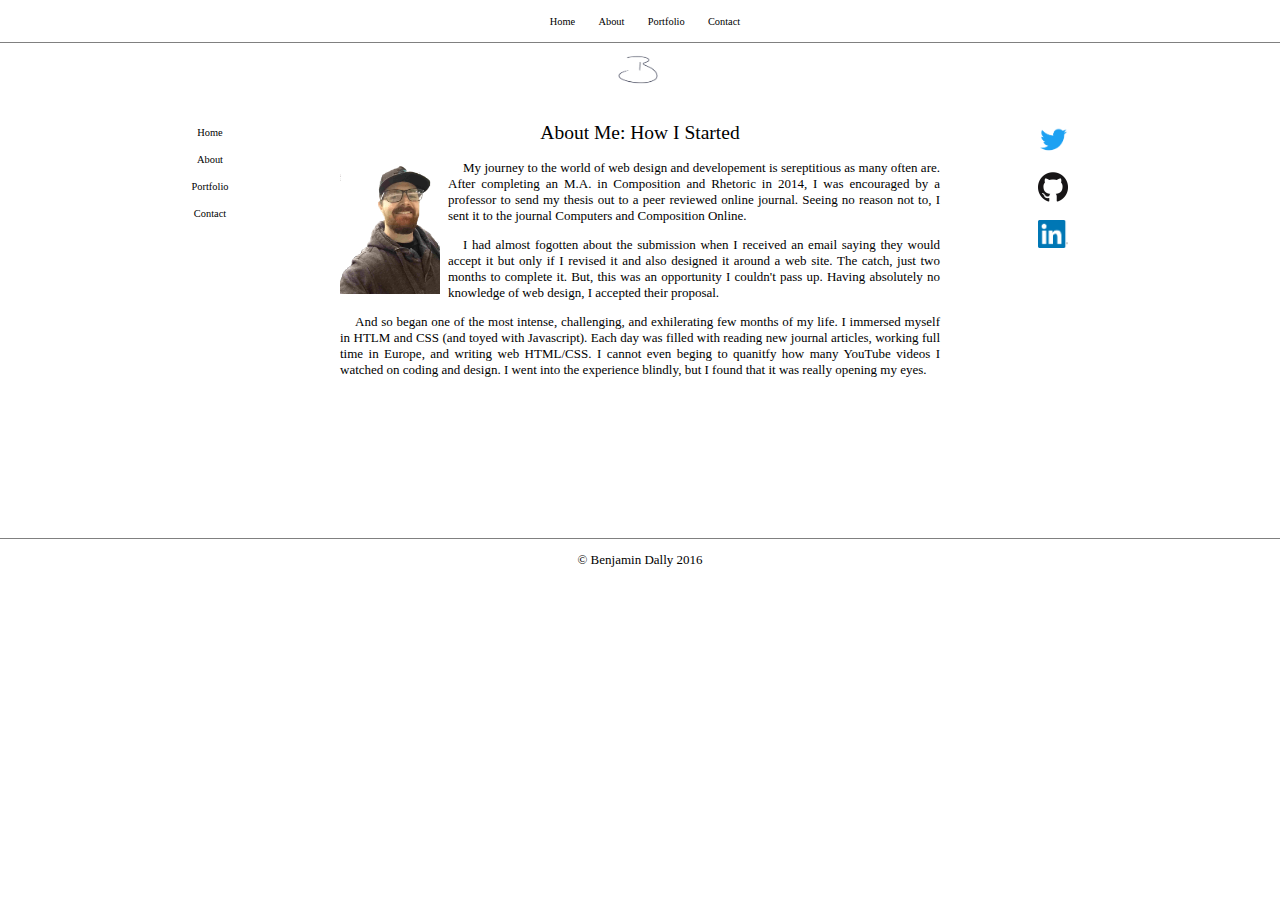
==== about.html @ edee4f0d "adding about and contact and modified index and portfolio" ====
<!DOCTYPE html>

	<head>
		<title>About: Benjamin Dally</title>
		<meta charset="utf-8">
		<link rel="stylesheet" type="text/css" href="./assets/css/portfolio.css">
	</head>

<body>

		<nav>
			<ul>
				<li><a class="nav_list" href="index.html" target="_self">Home</a></li>
				<li><a class="nav_list" href="about-me.html" target="_self">About</a></li>
				<li><a class="nav_list" href="portfolio.html" target="_self">Portfolio</a></li>
				<li><a class="nav_list" href="contact.html" target="_self">Contact</a></li>
			</ul>
		</nav>
	<div id="allcontent">
		<br>
		<div id="spacer">
		&nbsp;
		</div>
		<header>	
			<div id="emblembox">
			<a href="index.html" target="_self"><img id="emblem" src="./assets/images/emblem.png" alt="Benjamin Dally Web Designer Portfolio" title="Home"></a>
			</div>
		</header>
		<aside>
			<ul>
				<li><a href="https://twitter.com/benjamindally" target=
"_blank"><img class="follow" src="./assets/images/twitter-logo-blue.png" alt="Benjamin Dally Twitter Logo" title="Follow me on Twitter"></a></li>
				<li><a href="https://github.com/benjamindally" target="_blank"><img class="follow" src="./assets/images/github.png" alt="Benjamin Dally Github Logo" title="Connect with me on Github"></a></li>
				<li><a href="https://www.linkedin.com/in/dallybenjamin/" target="_blank"><img class="follow" src="./assets/images/linkedin.png" alt="Benjamin Dally Linkedin Logo" title="Follow me on Linkedin"></a></li>
			</ul>
		</aside>
		<div id="leftnav">
			<ul>
				<li><a class="nav_list" href="index.html" target="_self">Home</a></li>
				<li><a class="nav_list" href="about-me.html" target="_self">About</a></li>
				<li><a class="nav_list" href="portfolio.html" target="_self">Portfolio</a></li>
				<li><a class="nav_list" href="contact.html" target="_self">Contact</a></li>
			</ul>
		</div>
		<section id="main">
			<h2>About Me: How I Started</h2>
			<img id="selfie" alt="Picture of Benjamin Dally" title="Benjamin Dally: Web Developer" src="./assets/images/selfie.png"> 
			<p>My journey to the world of web design and developement is sereptitious as many often are. After completing an M.A. in Composition and Rhetoric in 2014, I was encouraged by a professor to send my thesis out to a peer reviewed online journal. Seeing no reason not to, I sent it to the journal Computers and Composition Online.</p> 
			<p>I had almost fogotten about the submission when I received an email saying they would accept it but only if I revised it and also designed it around a web site. The catch, just two months to complete it. But, this was an opportunity I couldn&apos;t pass up. Having absolutely no knowledge of web design, I accepted their proposal.</p>
		
			<p>And so began one of the most intense, challenging, and exhilerating few months of my life. I immersed myself in HTLM and CSS (and toyed with Javascript). Each day was filled with reading new journal articles, working full time in Europe, and writing web HTML/CSS. I cannot even beging to quanitfy how many YouTube videos I watched on coding and design. I went into the experience blindly, but I found that it was really opening my eyes.</p>
		</section>
	</div>
			<footer>
			<a href="contact.html" target="_self"><p>&copy; Benjamin Dally 2016</p></a>
		</footer>
</body>
---- assets/css/portfolio.css ----
body{
	font-family: Tahoma, Verdana, san-serif;
	font-size: small;
	margin: 0px;
	box-sizing: border-box;
}

#allcontent{
	width: 1100px;
	margin-left: auto;
	margin-right: auto;
}

header{
	height: 60px;
	width: 100%;
}

#emblembox{
	margin-left: auto;
	margin-right: auto;
	width: 60px;
}

#emblem{
	width: 100%
}

header h1{
	text-align: center;
	font-size: large;
	font-weight: normal;
}

a{
	text-decoration: none;
	color: #000;
} 

a:hover{
	color: #CCC;
}

a:visited{
	color: darkgray;
}

ul{
	list-style-type: none;
}

nav{
	border-bottom: 1px solid gray;
	position: fixed;
	width: 100%;
	background: white;
	z-index: 1000;
}

nav ul{
	text-align: center;
	margin-right: 30px;
}

nav ul li{
	display: inline;
	font-size: 80%;
	padding: 10px;
}

#spacer{
	height: 30px;
}

#leftnav{
	float: left;
	width: 200px;
	height: 200px;
	margin-right: 20px;
}

#leftnav ul{
	text-align: center;
}

#leftnav ul li{
	padding: 8px;
	font-size: 80%;
}

#main {
	width: 600px;
	margin-left: auto;
	margin-right: auto;
	text-align: justify;
	margin-bottom: 160px;

}

#main h2{
	font-weight: normal;
	text-align: center;
}

#main p{
	font-weight: normal;
	text-indent: 15px;
}

#logo{
	width: 300px;
	margin: 30px auto 60px auto;
	display: block;
	position: relative;
	left: 30px;

}

#my_name{
	text-align: center;
	margin-bottom: 250px;
	margin-left: 10px;
	font-size: large;
	font-weight: normal;
}

#after_image{
	text-align: justify;
	display: block;
}

aside{
	float: right;
	width:200px;
	height: 200px;
	margin-left: 20px;
}

aside ul li{
	padding: 8px;
	font-size: 80%;
}

.follow{
	width: 30px;
}

footer{
	clear: both;
	border-top: 1px solid gray;
}

footer p{
	text-align: center;
}

#selfie{
	float: left;
	width: 100px;
	padding-right: 8px;
	padding-bottom: 5px;
}

.upperleftbox{
	float: left;
	padding: 10px;
	width: 100px;
}

.upperleftbox img{
	width: 100%
}

#pb{
	float:right;
	padding: 10px;
	width: 100px;
}


.project_photos{
	height: 150px;
	width: 250px;
	border: 2px solid black;
	margin: 20px;
}

#box_1{
	position: relative;
	float: left;
	background-image: url('../images/firstsite.png');
	background-size: cover;
}
#box_2{
	float: right;
	background-image: url('../images/chrono_trigger_pixel_art.png');
	background-size: cover;

}

#box_3{
	position: relative;
	float: left;
	background-image: url('../images/countdown.jpg');
	background-size: cover;
}

#box_4{
	position: relative;
	float: right;
	background-image: url('../images/debugging.jpg');
	background-size: cover;
}

#box_5{
	position: relative;
	float: left;
	background-image: url('../images/mobile.jpg');
	background-size: cover;
}

#box_6{
	position: relative;
	float: right;
	background-image: url('../images/teamwork.jpg');
	background-size: cover;
}

.project_spans{
	background: #708090;
	text-align: center;
	margin-top: 105px;
	color: ghostwhite;
	font-size: 150%;
	padding: 8px 0px 8px 0px;
	opacity: .9;
	border-top: 1px solid black;
	border-bottom: 1px solid black;
}

.paragraphlink{
	font-weight: bold;
}

.bottomleft{
	float: left;
	margin: 0px 10px 0px 0px;
	width: 100px;
}

.bottomleft img{
	width: 100%;
	border: 2px solid black;
}

/*#teamwork{
	margin-left:auto;
	margin-right: auto;
	width: 200px;
	
}

#teamwork img{
	width:100%;
	border: 2px solid black;
	box-shadow: 10px 10px 10px black;
	margin-bottom: 15px;
}

#macbook{
	float: left;
	padding: 10px;
	width: 100px;
}*/

#mailto{
	margin-left:auto;
	margin-right:auto;
	width:80px;
}

#mailto img{
	width:100%;
}
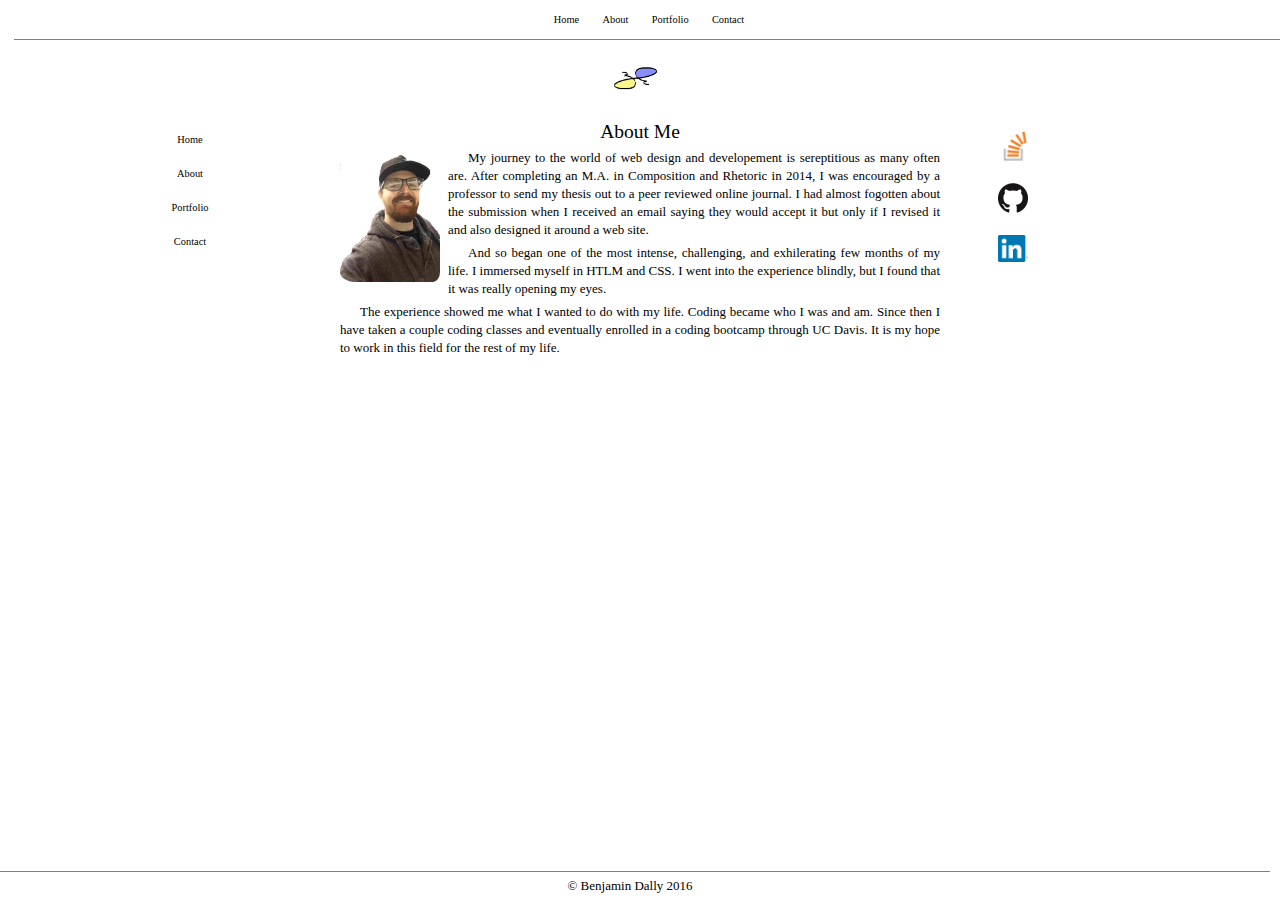
==== commit 41a04579: "final add" ====
--- a/about.html
+++ b/about.html
@@ -3,15 +3,20 @@
 	<head>
 		<title>About: Benjamin Dally</title>
 		<meta charset="utf-8">
+		<link rel="stylesheet" type="text/css" href="	./assets/css/reset.css">
 		<link rel="stylesheet" type="text/css" href="./assets/css/portfolio.css">
+		<link rel="apple-touch-icon" sizes="180x180" href="./assets/images/apple-touch-icon.png">
+		<link rel="icon" type="image/png" sizes="32x32" href="./assets/images/favicon-32x32.png">
+		<link rel="icon" type="image/png" sizes="16x16" href="./assets/images/favicon-16x16.png">
+		<link rel="manifest" href="./assets/images/manifest.json">
 	</head>
 
 <body>
 
-		<nav>
-			<ul>
+		<nav> <!-- top nav -->
+			<ul> 
 				<li><a class="nav_list" href="index.html" target="_self">Home</a></li>
-				<li><a class="nav_list" href="about-me.html" target="_self">About</a></li>
+				<li><a class="nav_list" href="about.html" target="_self">About</a></li>
 				<li><a class="nav_list" href="portfolio.html" target="_self">Portfolio</a></li>
 				<li><a class="nav_list" href="contact.html" target="_self">Contact</a></li>
 			</ul>
@@ -21,37 +26,38 @@
 		<div id="spacer">
 		&nbsp;
 		</div>
-		<header>	
+		<header>	<!-- top header around logo -->
 			<div id="emblembox">
-			<a href="index.html" target="_self"><img id="emblem" src="./assets/images/emblem.png" alt="Benjamin Dally Web Designer Portfolio" title="Home"></a>
+			<a href="index.html" target="_self"><img id="emblem" src="./assets/images/logo.png" alt="Benjamin Dally Web Designer Portfolio" title="Home"></a>
 			</div>
 		</header>
-		<aside>
+		<aside> <!-- right aside with twitter/github/linkedin -->
 			<ul>
-				<li><a href="https://twitter.com/benjamindally" target=
-"_blank"><img class="follow" src="./assets/images/twitter-logo-blue.png" alt="Benjamin Dally Twitter Logo" title="Follow me on Twitter"></a></li>
+				<li><a href="https://stackoverflow.com/users/8033800/benjamin-d" target=
+"_blank"><img class="follow" src="./assets/images/stackoverflow.png" alt="Benjamin Dally Stackoverflow Logo" title="Check out my Stackoverflow Page"></a></li>
 				<li><a href="https://github.com/benjamindally" target="_blank"><img class="follow" src="./assets/images/github.png" alt="Benjamin Dally Github Logo" title="Connect with me on Github"></a></li>
 				<li><a href="https://www.linkedin.com/in/dallybenjamin/" target="_blank"><img class="follow" src="./assets/images/linkedin.png" alt="Benjamin Dally Linkedin Logo" title="Follow me on Linkedin"></a></li>
 			</ul>
 		</aside>
-		<div id="leftnav">
-			<ul>
+		<div id="leftnav"> <!-- nav to left of main content -->
+			<ul> 
 				<li><a class="nav_list" href="index.html" target="_self">Home</a></li>
-				<li><a class="nav_list" href="about-me.html" target="_self">About</a></li>
+				<li><a class="nav_list" href="about.html" target="_self">About</a></li>
 				<li><a class="nav_list" href="portfolio.html" target="_self">Portfolio</a></li>
 				<li><a class="nav_list" href="contact.html" target="_self">Contact</a></li>
 			</ul>
 		</div>
-		<section id="main">
-			<h2>About Me: How I Started</h2>
+		<section id="main"> <!-- main content -->
+			<h2>About Me</h2>
 			<img id="selfie" alt="Picture of Benjamin Dally" title="Benjamin Dally: Web Developer" src="./assets/images/selfie.png"> 
-			<p>My journey to the world of web design and developement is sereptitious as many often are. After completing an M.A. in Composition and Rhetoric in 2014, I was encouraged by a professor to send my thesis out to a peer reviewed online journal. Seeing no reason not to, I sent it to the journal Computers and Composition Online.</p> 
-			<p>I had almost fogotten about the submission when I received an email saying they would accept it but only if I revised it and also designed it around a web site. The catch, just two months to complete it. But, this was an opportunity I couldn&apos;t pass up. Having absolutely no knowledge of web design, I accepted their proposal.</p>
+			<p>My journey to the world of web design and developement is sereptitious as many often are. After completing an M.A. in Composition and Rhetoric in 2014, I was encouraged by a professor to send my thesis out to a peer reviewed online journal. I had almost fogotten about the submission when I received an email saying they would accept it but only if I revised it and also designed it around a web site.</p>
 		
-			<p>And so began one of the most intense, challenging, and exhilerating few months of my life. I immersed myself in HTLM and CSS (and toyed with Javascript). Each day was filled with reading new journal articles, working full time in Europe, and writing web HTML/CSS. I cannot even beging to quanitfy how many YouTube videos I watched on coding and design. I went into the experience blindly, but I found that it was really opening my eyes.</p>
+			<p>And so began one of the most intense, challenging, and exhilerating few months of my life. I immersed myself in HTLM and CSS. I went into the experience blindly, but I found that it was really opening my eyes.</p>
+
+			<p>The experience showed me what I wanted to do with my life. Coding became who I was and am. Since then I have taken a couple coding classes and eventually enrolled in a coding bootcamp through UC Davis. It is my hope to work in this field for the rest of my life.
 		</section>
 	</div>
-			<footer>
-			<a href="contact.html" target="_self"><p>&copy; Benjamin Dally 2016</p></a>
-		</footer>
+	<footer> <!-- sticky footer -->
+		<a href="contact.html" target="_self"><p>&copy; Benjamin Dally 2016</p></a>
+	</footer>
 </body>--- a/assets/css/portfolio.css
+++ b/assets/css/portfolio.css
@@ -1,14 +1,26 @@
-body{
+html{ /*makes it so the scrollbar doesn't move content*/
+	overflow-y: scroll; 
+}
+
+html, body{ /*creates height for sticky footer*/
+	height: 100%; 
+}
+
+body{ 
 	font-family: Tahoma, Verdana, san-serif;
 	font-size: small;
 	margin: 0px;
 	box-sizing: border-box;
-}
-
-#allcontent{
+	display: flex;
+	flex-direction: column;
+	line-height: 18px;
+}
+
+#allcontent{ /*affects all content and creates overall container for it*/
 	width: 1100px;
 	margin-left: auto;
 	margin-right: auto;
+	flex: 1 0 auto;
 }
 
 header{
@@ -16,48 +28,43 @@
 	width: 100%;
 }
 
-#emblembox{
-	margin-left: auto;
-	margin-right: auto;
+#emblembox{ /*small box around logo above content on all pages*/
+	margin: 15px auto 0px auto;
 	width: 60px;
 }
 
-#emblem{
+#emblem{ /*small logo above all content*/
 	width: 100%
 }
 
-header h1{
-	text-align: center;
-	font-size: large;
-	font-weight: normal;
-}
-
-a{
+a{ /*removes default color and underline*/
 	text-decoration: none;
 	color: #000;
 } 
 
-a:hover{
+a:hover{ /*changes color when hovered over*/
 	color: #CCC;
 }
 
-a:visited{
+a:visited{ /*changes color of visited links*/
 	color: darkgray;
 }
 
-ul{
+ul{ /*removes bullets on list*/
 	list-style-type: none;
 }
 
-nav{
+nav{ 
 	border-bottom: 1px solid gray;
 	position: fixed;
+	padding: 10px;
 	width: 100%;
 	background: white;
 	z-index: 1000;
-}
-
-nav ul{
+	left: 14px;
+}
+
+nav ul{ 
 	text-align: center;
 	margin-right: 30px;
 }
@@ -68,11 +75,11 @@
 	padding: 10px;
 }
 
-#spacer{
+#spacer{ /*spacer to allow for position fixed header to not overlay */
 	height: 30px;
 }
 
-#leftnav{
+#leftnav{ /*left navigation panel*/
 	float: left;
 	width: 200px;
 	height: 200px;
@@ -88,7 +95,7 @@
 	font-size: 80%;
 }
 
-#main {
+#main { /*content inbetween leftnav panel and aside*/
 	width: 600px;
 	margin-left: auto;
 	margin-right: auto;
@@ -98,38 +105,38 @@
 }
 
 #main h2{
-	font-weight: normal;
-	text-align: center;
+	font-size: 150%;
+	text-align: center;
+	margin-bottom: 8px;
 }
 
 #main p{
 	font-weight: normal;
-	text-indent: 15px;
-}
-
-#logo{
+	text-indent: 20px;
+	margin-bottom: 5px;
+}
+
+#logo{ /*splash page logo*/
 	width: 300px;
 	margin: 30px auto 60px auto;
 	display: block;
 	position: relative;
-	left: 30px;
-
-}
-
-#my_name{
+	left: 27px;
+	top: 75px;
+
+}
+
+#my_name{ /*splash page name*/
 	text-align: center;
 	margin-bottom: 250px;
 	margin-left: 10px;
-	font-size: large;
 	font-weight: normal;
-}
-
-#after_image{
-	text-align: justify;
-	display: block;
-}
-
-aside{
+	font-family: 'Amatic SC', cursive;
+	font-size: 200%;
+}
+
+
+aside{ /*aside to right of main content*/
 	float: right;
 	width:200px;
 	height: 200px;
@@ -141,92 +148,81 @@
 	font-size: 80%;
 }
 
-.follow{
+.follow{ /*small icons for links to twitter, github, etc*/
 	width: 30px;
 }
 
 footer{
 	clear: both;
 	border-top: 1px solid gray;
+	position: relative;
+	right: 10px;
+	padding: 5px 0px 5px 0px;
 }
 
 footer p{
 	text-align: center;
 }
 
-#selfie{
+#selfie{ /*selfie on about page*/
 	float: left;
 	width: 100px;
 	padding-right: 8px;
 	padding-bottom: 5px;
-}
-
-.upperleftbox{
-	float: left;
-	padding: 10px;
-	width: 100px;
-}
-
-.upperleftbox img{
-	width: 100%
-}
-
-#pb{
-	float:right;
-	padding: 10px;
-	width: 100px;
-}
-
-
-.project_photos{
+	border-radius: 15px;
+}
+
+#portfolio_thumbnails{
+	margin-bottom: 200px;
+}
+.project_photos{ /*small portfolio project pictures*/
 	height: 150px;
 	width: 250px;
 	border: 2px solid black;
 	margin: 20px;
 }
 
-#box_1{
+#box_1{ /*my first website*/
 	position: relative;
 	float: left;
 	background-image: url('../images/firstsite.png');
 	background-size: cover;
 }
-#box_2{
+#box_2{ /*rpg game*/
 	float: right;
 	background-image: url('../images/chrono_trigger_pixel_art.png');
 	background-size: cover;
-
-}
-
-#box_3{
+}
+
+#box_3{ /*countdown timer*/
 	position: relative;
 	float: left;
 	background-image: url('../images/countdown.jpg');
 	background-size: cover;
 }
 
-#box_4{
+#box_4{ /*debugging*/
 	position: relative;
 	float: right;
 	background-image: url('../images/debugging.jpg');
 	background-size: cover;
 }
 
-#box_5{
+#box_5{ /*mobile apps*/
 	position: relative;
 	float: left;
 	background-image: url('../images/mobile.jpg');
 	background-size: cover;
 }
 
-#box_6{
+#box_6{ /*group projects*/
 	position: relative;
 	float: right;
 	background-image: url('../images/teamwork.jpg');
 	background-size: cover;
 }
 
-.project_spans{
+.project_spans{ /*title/caption on portfolio project pics*/
 	background: #708090;
 	text-align: center;
 	margin-top: 105px;
@@ -238,47 +234,29 @@
 	border-bottom: 1px solid black;
 }
 
-.paragraphlink{
-	font-weight: bold;
-}
-
-.bottomleft{
-	float: left;
-	margin: 0px 10px 0px 0px;
-	width: 100px;
-}
-
-.bottomleft img{
-	width: 100%;
-	border: 2px solid black;
-}
-
-/*#teamwork{
-	margin-left:auto;
-	margin-right: auto;
-	width: 200px;
-	
-}
-
-#teamwork img{
-	width:100%;
-	border: 2px solid black;
-	box-shadow: 10px 10px 10px black;
-	margin-bottom: 15px;
-}
-
-#macbook{
-	float: left;
-	padding: 10px;
-	width: 100px;
-}*/
-
-#mailto{
-	margin-left:auto;
-	margin-right:auto;
-	width:80px;
-}
-
-#mailto img{
-	width:100%;
-}
+#contact_form {
+	text-align: left;
+}
+
+input[type=text], select, textarea {
+    width: 100%;
+    padding: 12px;
+    border: 1px solid #ccc;
+    border-radius: 4px;
+    margin-top: 6px;
+    margin-bottom: 16px;
+    resize: vertical;
+}
+
+input[type=submit] {
+    background-color: gray;
+    color: white;
+    padding: 12px 20px;
+    border: none;
+    border-radius: 4px;
+    cursor: pointer;
+}
+
+input[type=submit]:hover {
+    background-color: lightgray;
+}